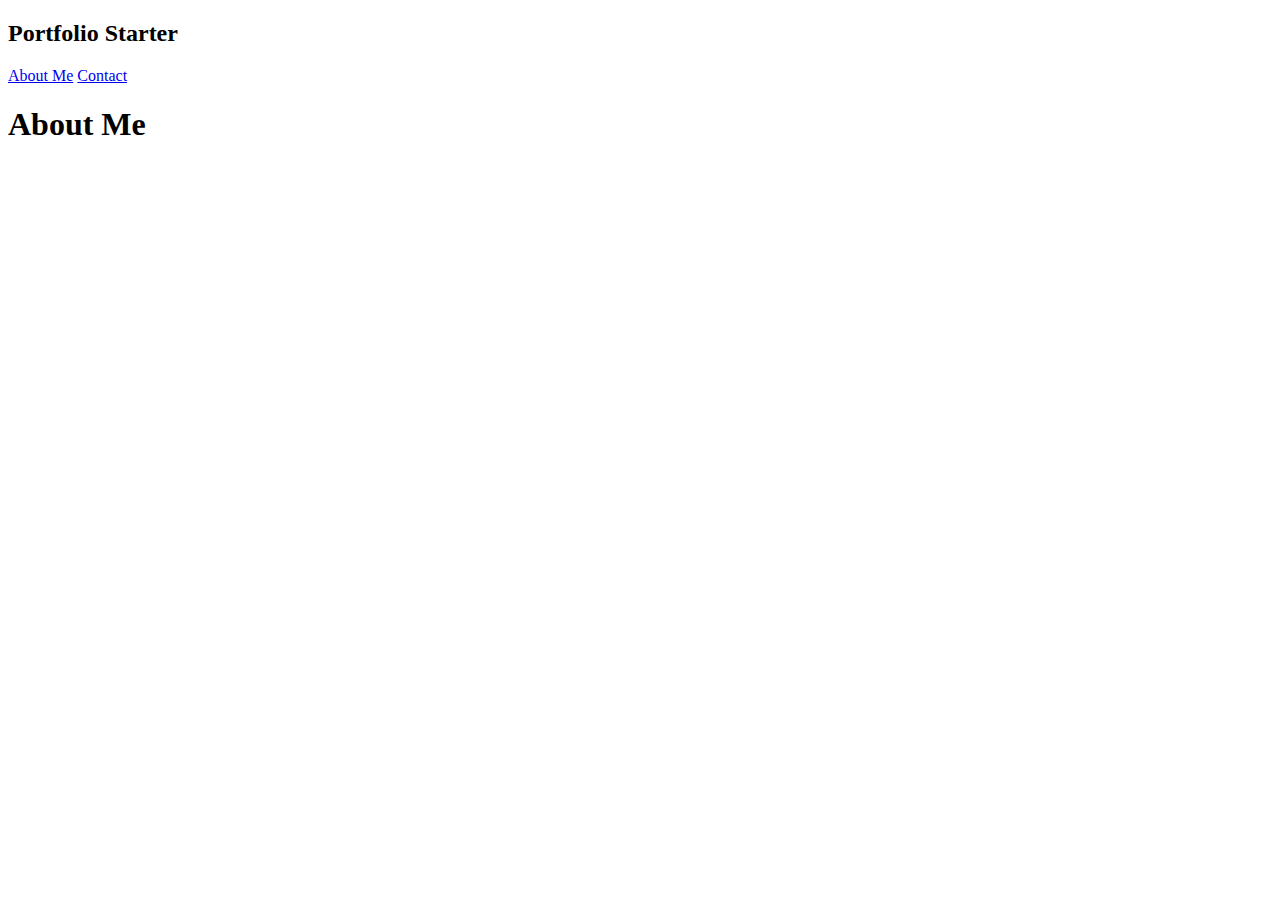
==== about.html @ 92c2ceee "initial save" ====
<!DOCTYPE html>

<html>
    <head>
        <title>Portfolio Starter - About</title>
    </head>
    
    <body>
        <header>
            <h2>Portfolio Starter</h2>

            <nav>
                <a href="./about.html">About Me</a>
                <a href="./contact.html">Contact</a>
            </nav>
            
        </header>

        <h1>About Me</h1>
    </body>
</html>
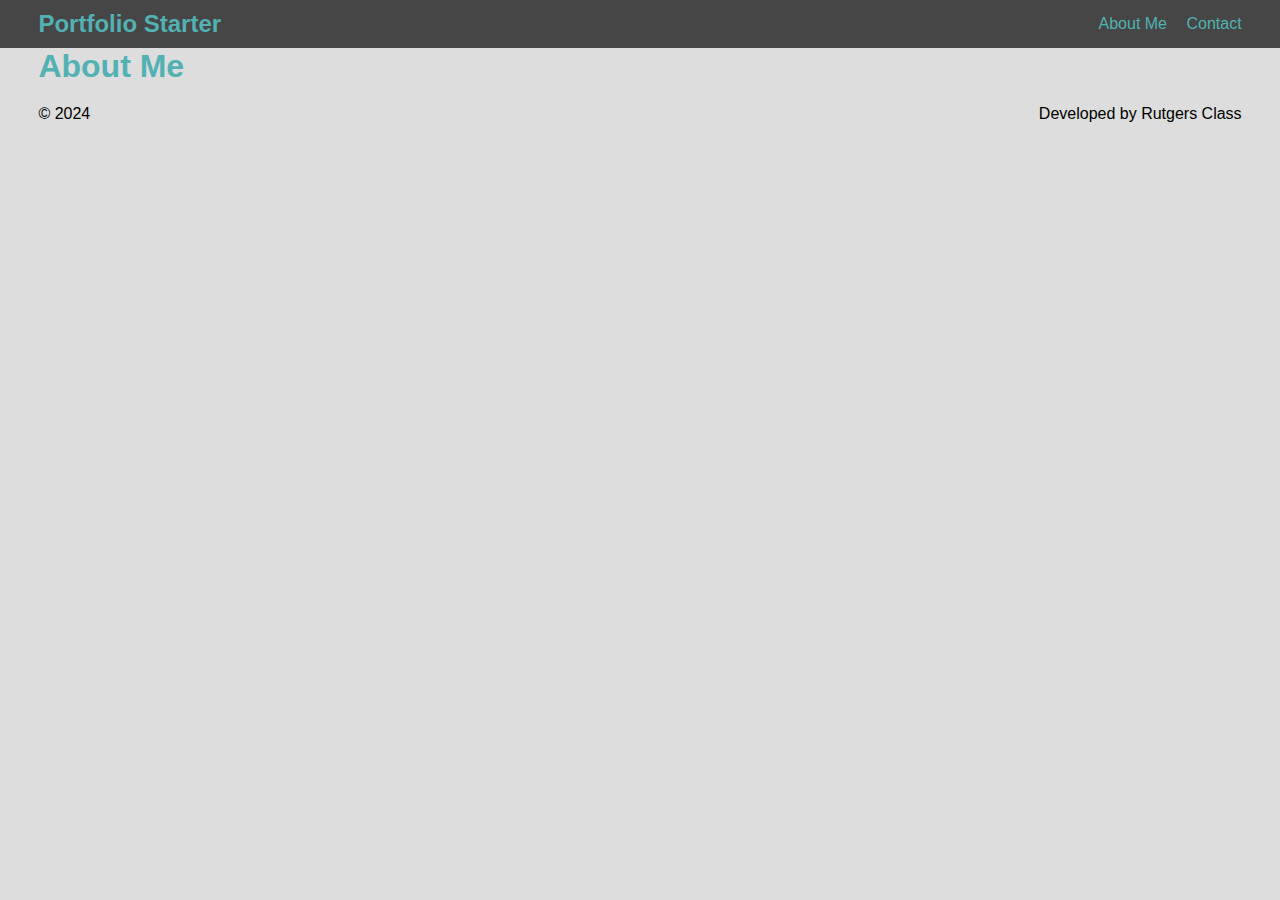
==== commit bd26cb9c: "day 1 css advanced" ====
--- a/about.html
+++ b/about.html
@@ -3,11 +3,14 @@
 <html>
     <head>
         <title>Portfolio Starter - About</title>
+        <link rel="stylesheet" href="style.css">
     </head>
     
     <body>
         <header>
-            <h2>Portfolio Starter</h2>
+            <h2 class="logo main-color"><a href="index.html">Portfolio Starter</a></h2>
+
+            <!-- <h2 class="logo main-color">Portfolio Starter</h2> -->
 
             <nav>
                 <a href="./about.html">About Me</a>
@@ -16,6 +19,12 @@
             
         </header>
 
-        <h1>About Me</h1>
+        <h1 class="main-color work-title">About Me</h1>
     </body>
+
+    <footer>
+        <p>&copy; 2024</p>
+        <p>Developed by Rutgers Class</p>
+    </footer>
+
 </html>--- a/style.css
+++ b/style.css
@@ -0,0 +1,236 @@
+/* COLORS SAVED TO USE/CHANGE FROM ONE PLACE */
+:root {
+    --main-color: #52B1B3;
+    --banner-color: rgb(70, 70, 70);
+    --highlight-white: rgb(221, 221, 221);
+    --red: #932D3B;
+}
+
+/* RESETS */
+* {
+    margin: 0;
+    padding: 0;
+    font-family: 'Gill Sans', 'Gill Sans MT', Calibri, 'Trebuchet MS', sans-serif;
+}
+
+html,
+body {
+    height: 100%;
+    background-color: var(--highlight-white);
+}
+
+body {
+    display: flex;
+    flex-direction: column;
+    /* background-image: url(assets/images/IMG_1815.jpg);
+    background-size: cover; 
+    background-attachment: fixed;  */
+}
+
+img {
+    max-width: 100%;
+}
+
+/* END RESETS */
+
+a {
+    color: var(--main-color);
+    text-decoration: none;
+}
+
+.main-color {
+    color: var(--main-color);
+}
+
+header {
+    display: flex;
+    justify-content: space-between;
+    align-items: center;
+    background-color: var(--banner-color);
+    padding: 10px 3%;
+    /* 2=top/bottom left/right, 3=top, left/right, bottom, 4= clockwise */
+    /* position: fixed;
+    top: 0;
+    left: 0;
+    z-index: 10;
+    width: 100%; */
+    /* flex-wrap: wrap; */
+
+}
+
+
+
+/* TRIGGER THE LOGO TO CHANGE COLOR WHEN CLICKED */
+header .logo a:active {
+    color: var(--highlight-white);
+}
+
+/* NAV SPACING */
+header nav a:not(:last-child) {
+    /* PSEUDO SELECTORS */
+    margin-right: 15px;
+}
+
+/* header nav a:last-child {
+    PSEUDO SELECTORS
+    margin-right: 25px;
+} */
+
+header nav a:hover {
+    /* UNDERLINE WHEN HOVERING OVER LINK */
+    text-decoration: underline;
+}
+
+/* FORMATTING IMAGE/TEXT */
+figure {
+    display: flex;
+    /* justify-content: center; */
+    flex-direction: column;
+    align-items: center;
+    margin: 0 0 20px;
+}
+
+/* figure .hero{
+    background-image: url("assets/images/IMG_1815.jpg");
+} */
+
+figure .image-text {
+    margin: 3%;
+    font-size: 40pt;
+    color: var(--main-color);
+    background-color: var(--highlight-white);
+    width: fit-content;
+    border-radius: 5px;
+    padding: 0 5px;
+}
+
+figure .image-text p {
+    font-size: 20pt;
+    color: black;
+
+}
+
+figure .image-text a {
+    color: black;
+}
+
+figure .image-text a:hover {
+    color: var(--main-color);
+}
+
+figure .hero-image {
+    /* flex: 1; */
+    /* flex-grow: 1;
+    flex-shrink: 3;
+    flex-basis: 30%; */
+
+    /* max-width: 40%;
+    border-radius: 5px;
+    overflow: hidden; */
+
+    /* margin-bottom: 10px; */
+    /* height: calc(100%vh - 64px); */
+
+    height: 80vh;
+    width: 100%;
+    background-image: url(assets/images/IMG_1815.jpg);
+    background-size: cover;
+    background-position: center;
+}
+
+/* figure .hero-text {
+    display: flex;
+    flex-direction: column;
+    justify-content: center;
+    align-items: center;
+    margin-left: 20px;
+    color: var(--banner-color);
+    background-color: rgb(162, 173, 184);
+} */
+
+/* WHY DOES THIS BREAK "MY WORK" WHEN COMMENTED*/
+/* figure .hero-text h1 {
+    margin-bottom: 7px;
+} */
+
+/* END FORMATING */
+
+h1.work-title {
+    padding: 0 3%;
+}
+
+main {
+    padding: 0 3%;
+    flex: 1;
+}
+
+main section {
+    padding: 5px;
+    margin: 8px 0;
+    /* border: 2px solid #555; */
+    background-color: var(--main-color);
+    /* width: fit-content; */
+}
+
+/* SELECT ONLY EVEN CHILDREN USING PSEUDO */
+main section:nth-child(even) {
+    background-color: #F2C75E;
+}
+
+/* TRIGGER A HOVER USING PSEUDO TO CHANGE BACKGROUND COLOR */
+main section p:hover {
+    background-color: var(--banner-color);
+    color: var(--highlight-white);
+}
+
+/* main section p:hover(even){
+    background-color: var(--main-color);
+} */
+
+footer {
+    display: flex;
+    justify-content: space-between;
+    /* margin: 0 7px; */
+    padding: 20px 3%;
+}
+
+
+
+
+
+
+
+
+/* h1.main-color{
+    padding-left: 3%;
+} */
+
+/* COLOR SHIFT EXAMPLE */
+/* @keyframes colors{
+    from{
+        background-color: blue
+}
+to{
+    background-color: orange;
+}
+    }
+
+     html. body{
+        height: 100%
+    }
+
+    body{
+        animation: color blue
+        
+    }
+     */
+
+/* GRID EXAMPLE IN OFFICE HOURS 3/14/24 */
+/* main{
+        display: grid;
+        grid-template-columns: 1fr 1fr 1fr;
+    }
+
+    .span-s{
+        grid-column: 1/3;
+    } */